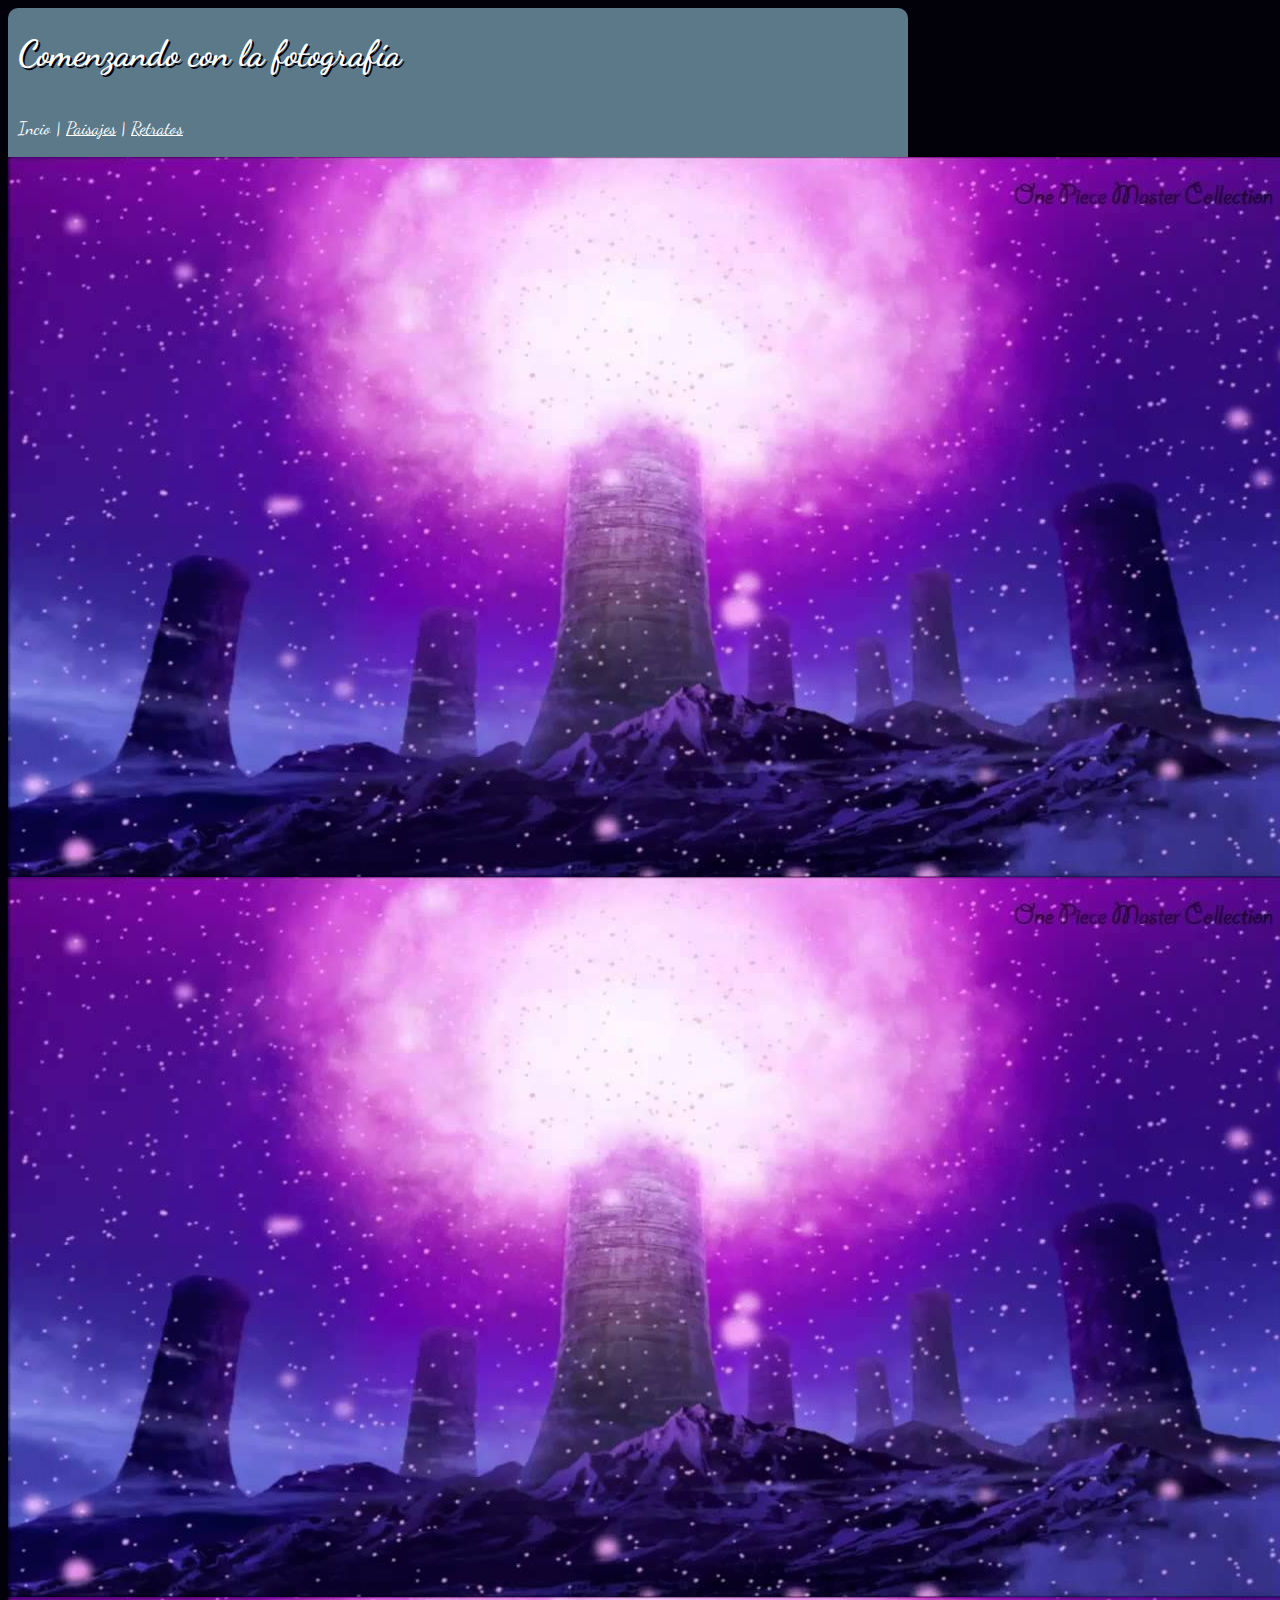
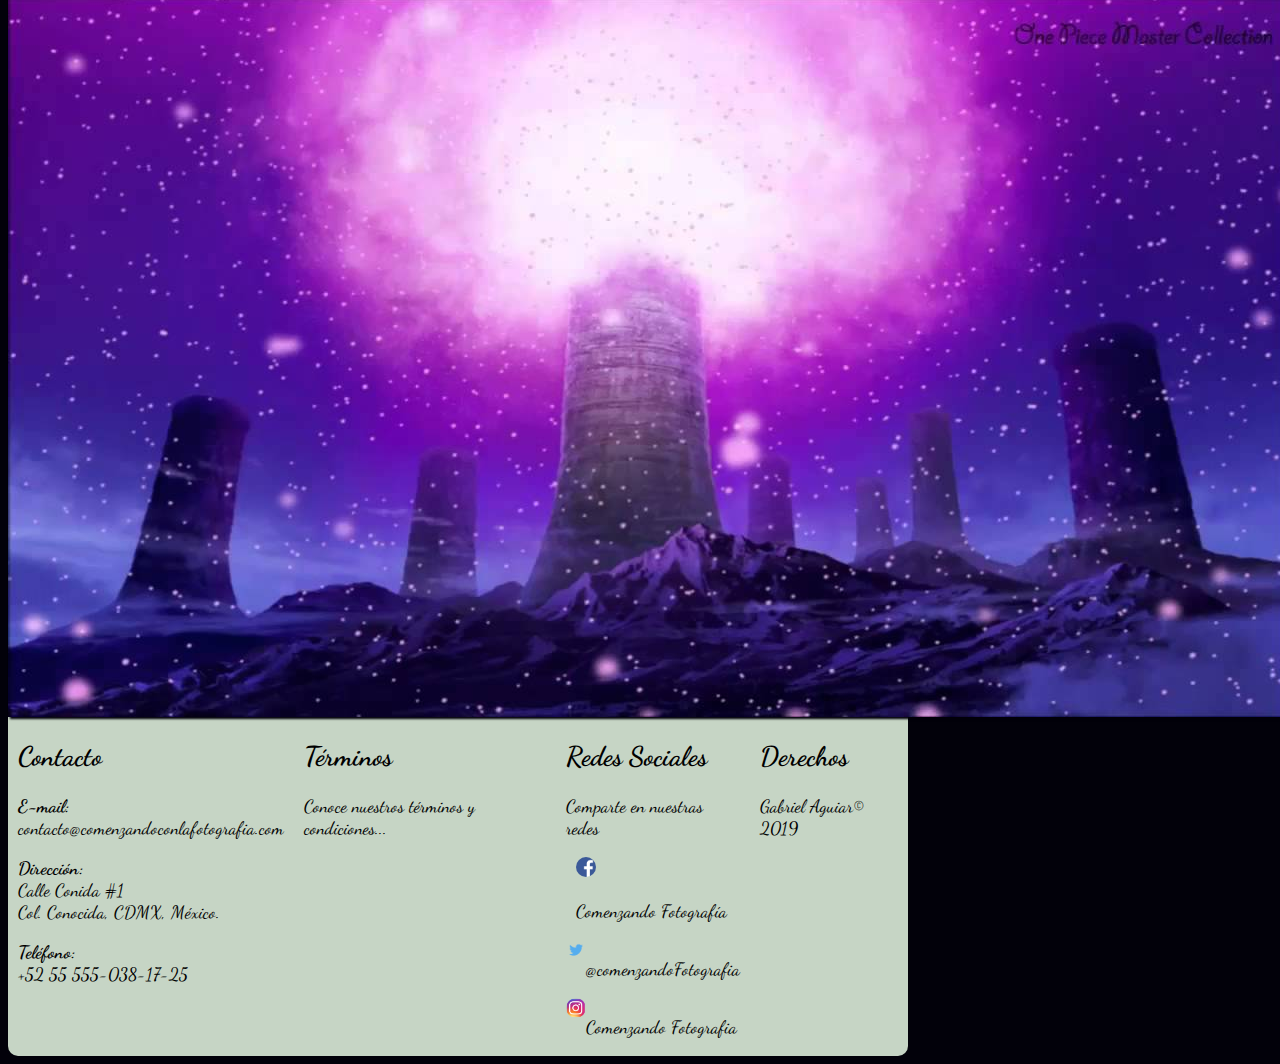
==== paisajes.html @ 86c3abbe "[ADD] paisajes.html" ====
<!DOCTYPE html PUBLIC "-//W3C//DTD XHTML 1.1//EN"
"http://www.w3.org/TR/xhtml11/DTD/xhtml11.dtd">
<html lang="es" dir="ltr">
  <head>
    <meta charset="utf-8">
    <meta name="author"  content="Gabriel Aguiar">
    <meta name="description" content="Examen Final CSS NextU">
    <meta name="viewport" content="width=device-width, initial-scale=1.0">
    <link rel="stylesheet" href="css/style.css">
    <link rel="stylesheet" type="text/css" href="https://fonts.googleapis.com/css?family=Dancing+Script" />
    <title>Comenzando con la fotograf&iacute;a</title>
  </head>
  <body>
    <div class="contenido">
      <header>
        <section class="cabecera" id="cabecera">
          <h1>Comenzando con la fotograf&iacute;a</h1>
          <p>
            <a class="actual" href="index.html">Incio</a> |
            <a href="paisajes.html">Paisajes</a> |
            <a href="retratos.html">Retratos</a>
          </p>
        </section>
      </header>
      <section class="paisaje">
        <div class="col-3">
            <img id="paisaje1" src="img/sakura.jpg" alt="Paisaje 1">
            <img id="paisaje2" src="img/sakura.jpg" alt="Paisaje 2">
            <img id="paisaje3" src="img/sakura.jpg" alt="Paisaje 3">
            <!-- <img id="paisaje4" src="img/sakura.jpg" alt="Paisaje 1">
            <img id="paisaje5" src="img/sakura.jpg" alt="Paisaje 2">
            <img id="paisaje6" src="img/sakura.jpg" alt="Paisaje 3"> -->
        </div>
      </section>
      <footer id="footer" class="col-4">
        <div id="contacto" class="col-1">
          <h2>Contacto</h2>
          <p>
            <strong>E-mail:</strong><br>contacto@comenzandoconlafotografia.com
          </p>
          <p>
            <strong>Direcci&oacute;n:</strong> <br> Calle Conida #1 <br>Col. Conocida, CDMX, México.
          </p>
          <p>
            <strong>Tel&eacute;fono:</strong> <br>
            +52 55 555-038-17-25
          </p>
        </div>
        <div id="termino" class="col-1">
          <h2>T&eacute;rminos</h2>
          <p>Conoce nuestros t&eacute;rminos y condiciones...</p>
        </div>
        <div id="social_media" class="col-1">
          <h2>Redes Sociales</h2>
          <p>Comparte en nuestras redes</p>
          <div class="col-1">
            <img class="logo" src="img/face.png" alt="Facebook">
            <p>Comenzando Fotograf&iacute;a</p>
          </div>
          <div class="col-2">
            <img class="logo" src="img/twitter.png" alt="Twitter">
            <p>@comenzandoFotografia</p>
          </div>
          <div class="col-2">
            <img class="logo" src="img/instagram.png" alt="Instagram">
            <p>Comenzando Fotografia</p>
          </div>
        </div>
        <div id="derechos" class="col-1">
          <h2>Derechos</h2>
          <p>Gabriel Aguiar© 2019</p>
        </div>
      </footer>
    </div>
  </body>
</html>
---- css/style.css ----
body{
  font-size: 2vh;
  font-family: "Dancing Script";
  background-color: #02010a;
}
header{
  display: flex;
  flex-flow: row wrap;
}
section{
  width: 100%;
}
footer{
  border-radius: 0 0 10px 10px;
  background: #C6d5c5;
  width: 100%;
}
.contenido{
  width: 900px;
}
/* clase utilizada para dar estilo al menu */
.actual{
  text-decoration: none;
}
.contenedor{
  padding-top: 10px;
  padding-bottom: 10px;
}
.cabecera{
  height: 100%;
}
/* clases para las imagenes*/
.img1{
  height: 50%;
  display:block;
  margin-left: auto;
  margin-right: auto;
  box-shadow: 2px 2px 2px #02010a;
}
.img2 {
  text-align: center;
  display: block;
  margin-left: auto;
  margin-right: auto;
  padding-top: 0.5%;
  padding-bottom: 0.5%;
  padding-left: auto;
  padding-right: auto;
  width: 80%;
}
.logo{
  height: 20px;
  border-radius: 40px;
}
/* clases para dar estilo a las columnas del index */
.col-1{
  margin-left: 10px;
  margin-right: 10px;
}
.col-2{
  display: flex;
  flex-wrap: 50%;
  width: 100%;
}
.col-3{
  display:flex;
  flex-flow: row wrap;
  justify-content: space-around;
}
.col-4{
  display: flex;
  flex-basis: 25%;
  width: 100%;
}
.img-col-2{
  display: flex;
  flex-basis: 40%;
  width: 100%;
}
/* clase para el color del texto */
.color{
  color: #000000;
  width: auto;
}
.paisaje{
  background: #d5c75f;
  border: 1px;
}
.paisaje div img{
  /* display:flex;
  flex-flow: row wrap;
  justify-content: space-around; */
}
#paisaje1{
box-shadow: 2px 2px 2px #02010a;
}
#paisaje2{
  box-shadow: 2px 2px 2px #02010a;
}
#paisaje3{
  box-shadow: 2px 2px 2px #02010a;
}
#cabecera{
  background-color: #5b7989;
  border-radius: 10px 10px 0px 0px;
  -moz-border-radius: 10px 10px 0px 0px;
  -webkit-border-radius: 10px 10px 0px 0px;
  border: 0px solid;
  width: 100%;

}
#cabecera  h1{
  text-shadow: 2px 2px #02010a;
  color: white;
  display: inline-block;
  margin-left: 10px;
  margin-right: 10px;
  width: 80%;
}
#cabecera p{
  color: white;
  display: inline-block;
  margin-left: 10px;
  tex
}
#cabecera p a{
  color: #ffffff;
  width: auto;
}
#imagen1 {
  background: #82c3a6;
}
#imagen2{
  background: #d5c75f;
  border: 1px;
}

#imagen2  div figure div img {
  box-shadow: 2px 2px 2px #02010a;
}

#imgIzq figure img{
  width: 100%;
  display: block;
  box-shadow: 2px 2px 2px #02010a;
}
#paisajes:hover{
  transform: rotate(10deg);
}
#imgDer figure img{
  width: 100%;
  display: block;
  box-shadow: 2px 2px 2px #02010a;
  /* height: 50%; */
}
#rostros:hover{
  transform: translate(20px, -5px);
}

@media (max-width:900px) {
  .contenido{
    width: 100%;
  }
  #imagen2 {
    width: 100%;
  }
  .img-col-2{
    display: block;
    width: 100%;
    padding-top: 0.5%;
    padding-bottom: 0.5%;
    padding-left: auto;
    padding-right: auto;
  }
  .img1{
    width: 100%;
    display:block;
    margin-left: auto;
    margin-right: auto;
    box-shadow: 2px 2px 2px #02010a;
  }
  .img2 {
    display: block;
    margin-left: auto;
    margin-right: auto;
    padding-top: 0.5%;
    padding-bottom: 0.5%;
    padding-left: auto;
    padding-right: auto;
    width: 100%;
  }
  .col-2{
  display: flex;
  flex-basis: 50%;
  width: 100%
  }
  #footer{
    font-size: 5vw;
    display: flex;
    flex-direction: column;
  }

  #contacto{
    order: 1;
    width: 100%
  }
  #termino{
    width: 100%;
    order: 2;
  }
  #social_media{
    width: 100%;
    order: 3;
  }
  #derechos{
    width: 100%;
    order: 4;
  }
}
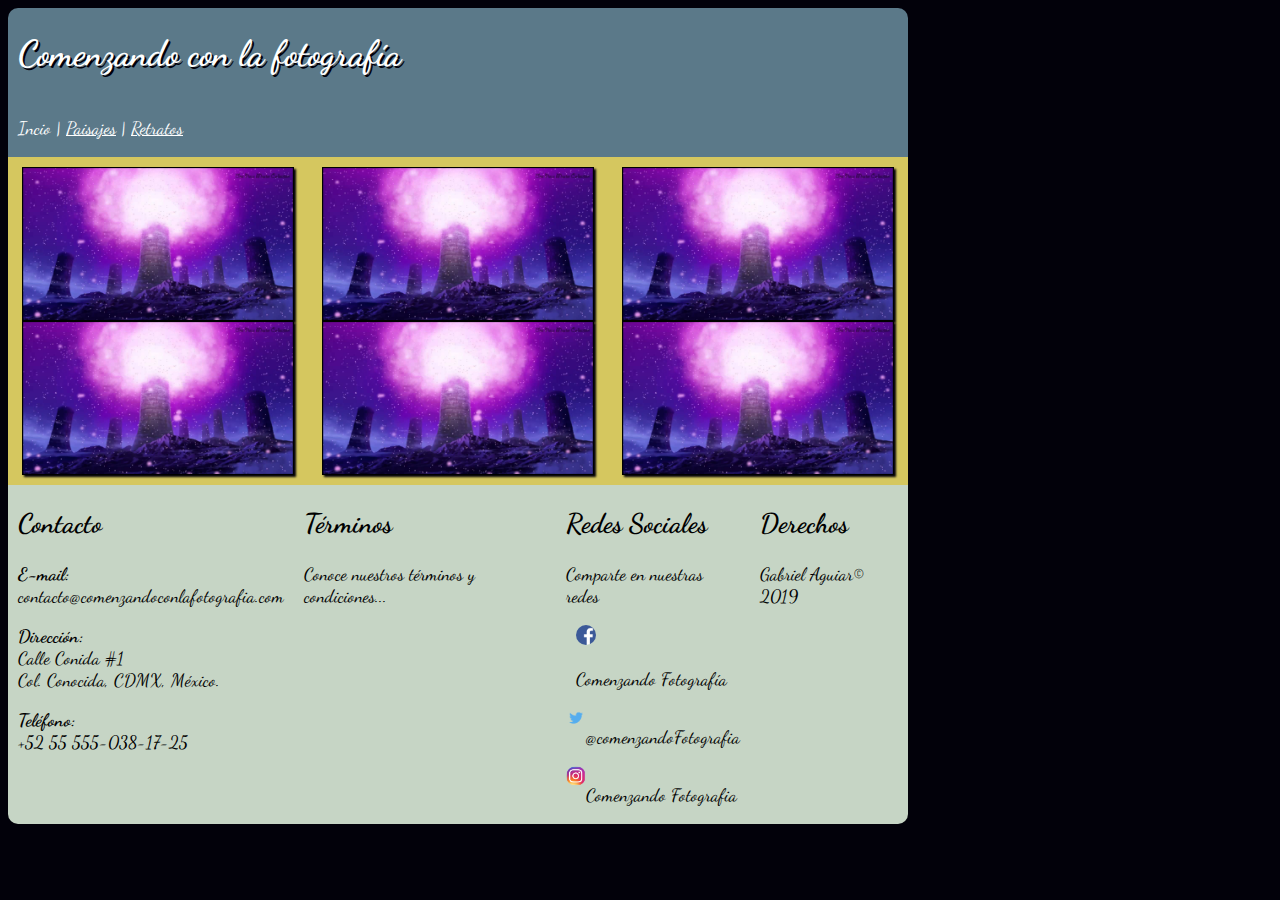
==== commit 14bb2cbe: "[ADD] paisajes.html" ====
--- a/paisajes.html
+++ b/paisajes.html
@@ -27,9 +27,9 @@
             <img id="paisaje1" src="img/sakura.jpg" alt="Paisaje 1">
             <img id="paisaje2" src="img/sakura.jpg" alt="Paisaje 2">
             <img id="paisaje3" src="img/sakura.jpg" alt="Paisaje 3">
-            <!-- <img id="paisaje4" src="img/sakura.jpg" alt="Paisaje 1">
+            <img id="paisaje4" src="img/sakura.jpg" alt="Paisaje 1">
             <img id="paisaje5" src="img/sakura.jpg" alt="Paisaje 2">
-            <img id="paisaje6" src="img/sakura.jpg" alt="Paisaje 3"> -->
+            <img id="paisaje6" src="img/sakura.jpg" alt="Paisaje 3">
         </div>
       </section>
       <footer id="footer" class="col-4">
--- a/css/style.css
+++ b/css/style.css
@@ -85,21 +85,40 @@
 .paisaje{
   background: #d5c75f;
   border: 1px;
+  padding-top: 10px;
+  padding-bottom: 10px;
 }
 .paisaje div img{
+  border: 1px solid black;
+  width: 30%;
+  height: 30%;
+  box-shadow: 2px 2px 2px #02010a;
+  /* width: 100%; */
   /* display:flex;
   flex-flow: row wrap;
   justify-content: space-around; */
 }
-#paisaje1{
+/* #paisaje1{
 box-shadow: 2px 2px 2px #02010a;
+
 }
 #paisaje2{
   box-shadow: 2px 2px 2px #02010a;
+
 }
 #paisaje3{
   box-shadow: 2px 2px 2px #02010a;
-}
+
+}
+#paisaje4{
+  box-shadow: 2px 2px 2px #02010a;
+}
+#paisaje5{
+  box-shadow: 2px 2px 2px #02010a;
+}
+#paisaje6{
+  box-shadow: 2px 2px 2px #02010a;
+} */
 #cabecera{
   background-color: #5b7989;
   border-radius: 10px 10px 0px 0px;
@@ -194,6 +213,12 @@
   flex-basis: 50%;
   width: 100%
   }
+  .col-3{
+    flex-direction: column;
+  }
+  .paisaje div img{
+    width: 100%;
+  }
   #footer{
     font-size: 5vw;
     display: flex;
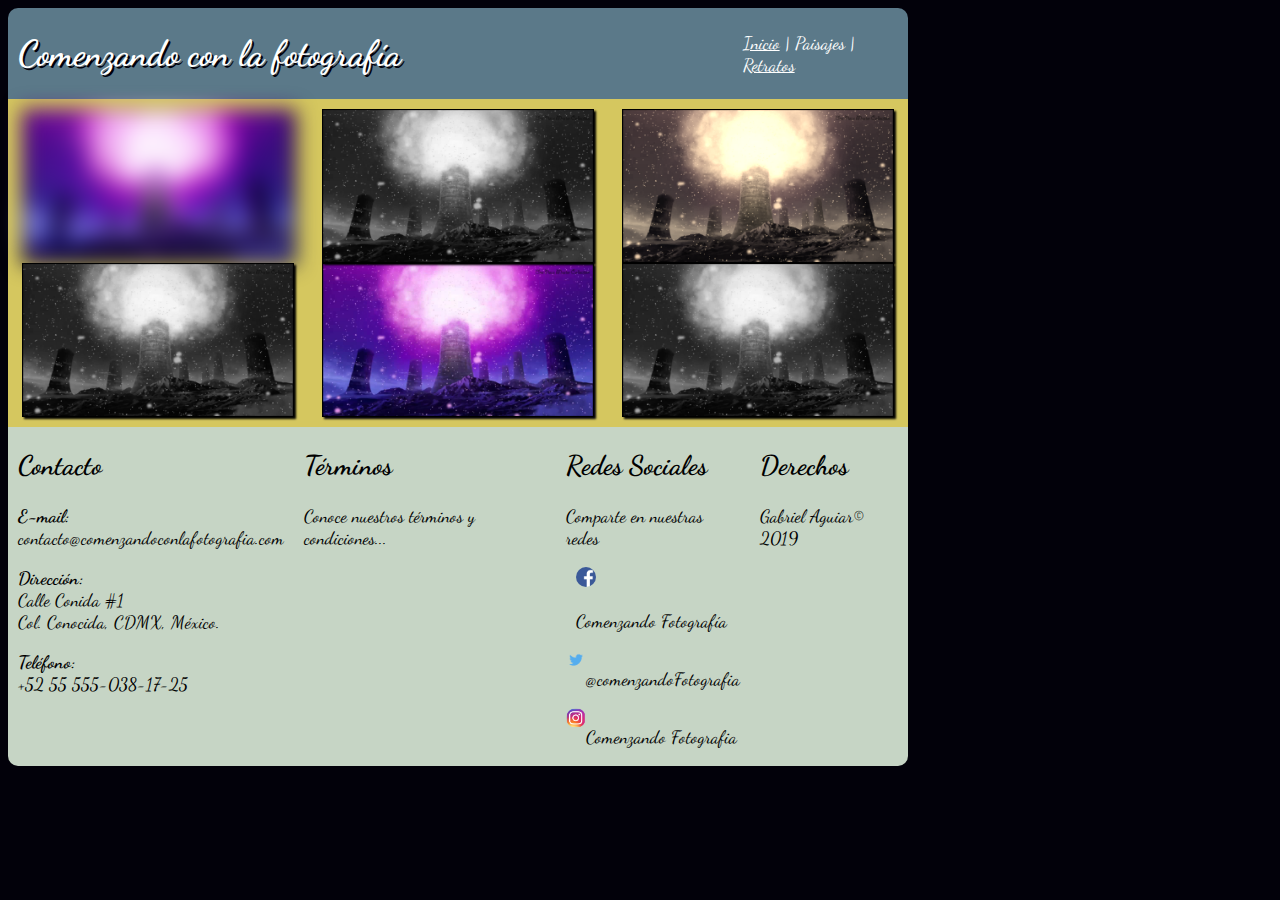
==== commit 4e96a5ce: "[ADD] Retratos y corrección de movil" ====
--- a/paisajes.html
+++ b/paisajes.html
@@ -16,20 +16,20 @@
         <section class="cabecera" id="cabecera">
           <h1>Comenzando con la fotograf&iacute;a</h1>
           <p>
-            <a class="actual" href="index.html">Incio</a> |
-            <a href="paisajes.html">Paisajes</a> |
+            <a href="index.html">Inicio</a> |
+            <a class="actual" href="paisajes.html">Paisajes</a> |
             <a href="retratos.html">Retratos</a>
           </p>
         </section>
       </header>
-      <section class="paisaje">
+      <section class="fondo">
         <div class="col-3">
-            <img id="paisaje1" src="img/sakura.jpg" alt="Paisaje 1">
-            <img id="paisaje2" src="img/sakura.jpg" alt="Paisaje 2">
-            <img id="paisaje3" src="img/sakura.jpg" alt="Paisaje 3">
-            <img id="paisaje4" src="img/sakura.jpg" alt="Paisaje 1">
+            <img id="num1" src="img/sakura.jpg" alt="Paisaje 1">
+            <img id="pares" src="img/sakura.jpg" alt="Paisaje 2">
+            <img id="num3" src="img/sakura.jpg" alt="Paisaje 3">
+            <img id="pares" src="img/sakura.jpg" alt="Paisaje 1">
             <img id="paisaje5" src="img/sakura.jpg" alt="Paisaje 2">
-            <img id="paisaje6" src="img/sakura.jpg" alt="Paisaje 3">
+            <img id="pares" src="img/sakura.jpg" alt="Paisaje 3">
         </div>
       </section>
       <footer id="footer" class="col-4">
--- a/css/style.css
+++ b/css/style.css
@@ -3,10 +3,11 @@
   font-family: "Dancing Script";
   background-color: #02010a;
 }
-header{
-  display: flex;
-  flex-flow: row wrap;
-}
+/* header{
+  display: flex;
+  justify-content: space-around;
+  align-items: center;
+} */
 section{
   width: 100%;
 }
@@ -27,6 +28,9 @@
   padding-bottom: 10px;
 }
 .cabecera{
+  display: flex;
+  justify-content: space-around;
+  align-items: center;
   height: 100%;
 }
 /* clases para las imagenes*/
@@ -82,43 +86,19 @@
   color: #000000;
   width: auto;
 }
-.paisaje{
+.fondo{
   background: #d5c75f;
   border: 1px;
   padding-top: 10px;
   padding-bottom: 10px;
 }
-.paisaje div img{
+.fondo div img{
   border: 1px solid black;
   width: 30%;
   height: 30%;
   box-shadow: 2px 2px 2px #02010a;
-  /* width: 100%; */
-  /* display:flex;
-  flex-flow: row wrap;
-  justify-content: space-around; */
-}
-/* #paisaje1{
-box-shadow: 2px 2px 2px #02010a;
-
-}
-#paisaje2{
-  box-shadow: 2px 2px 2px #02010a;
-
-}
-#paisaje3{
-  box-shadow: 2px 2px 2px #02010a;
-
-}
-#paisaje4{
-  box-shadow: 2px 2px 2px #02010a;
-}
-#paisaje5{
-  box-shadow: 2px 2px 2px #02010a;
-}
-#paisaje6{
-  box-shadow: 2px 2px 2px #02010a;
-} */
+}
+
 #cabecera{
   background-color: #5b7989;
   border-radius: 10px 10px 0px 0px;
@@ -138,13 +118,13 @@
 }
 #cabecera p{
   color: white;
-  display: inline-block;
+  /* display: inline-block; */
   margin-left: 10px;
-  tex
 }
 #cabecera p a{
   color: #ffffff;
   width: auto;
+  /* display: inline-block; */
 }
 #imagen1 {
   background: #82c3a6;
@@ -170,13 +150,37 @@
   width: 100%;
   display: block;
   box-shadow: 2px 2px 2px #02010a;
-  /* height: 50%; */
 }
 #rostros:hover{
   transform: translate(20px, -5px);
 }
-
-@media (max-width:900px) {
+#num1{
+  -webkit-filter: blur(10px);
+  filter: blur(10px);
+}
+#num3{
+  -webkit-filter: sepia(90%);
+  filter: sepia(90%);
+}
+#pares{
+  -webkit-filter: grayscale(100%);
+  filter: grayscale(100%);
+}
+@media screen and (max-width:900px) {
+  #cabecera{
+    display: flex;
+    flex-flow: column wrap;
+    justify-content: center;
+    text-align: center;
+  }
+  #cabecera h1{
+    width: 100%;
+    order: 1;
+  }
+  #cabecera p, a{
+    width: 100%;
+    order: 2;
+  }
   .contenido{
     width: 100%;
   }
@@ -216,7 +220,7 @@
   .col-3{
     flex-direction: column;
   }
-  .paisaje div img{
+  .fondo div img{
     width: 100%;
   }
   #footer{
